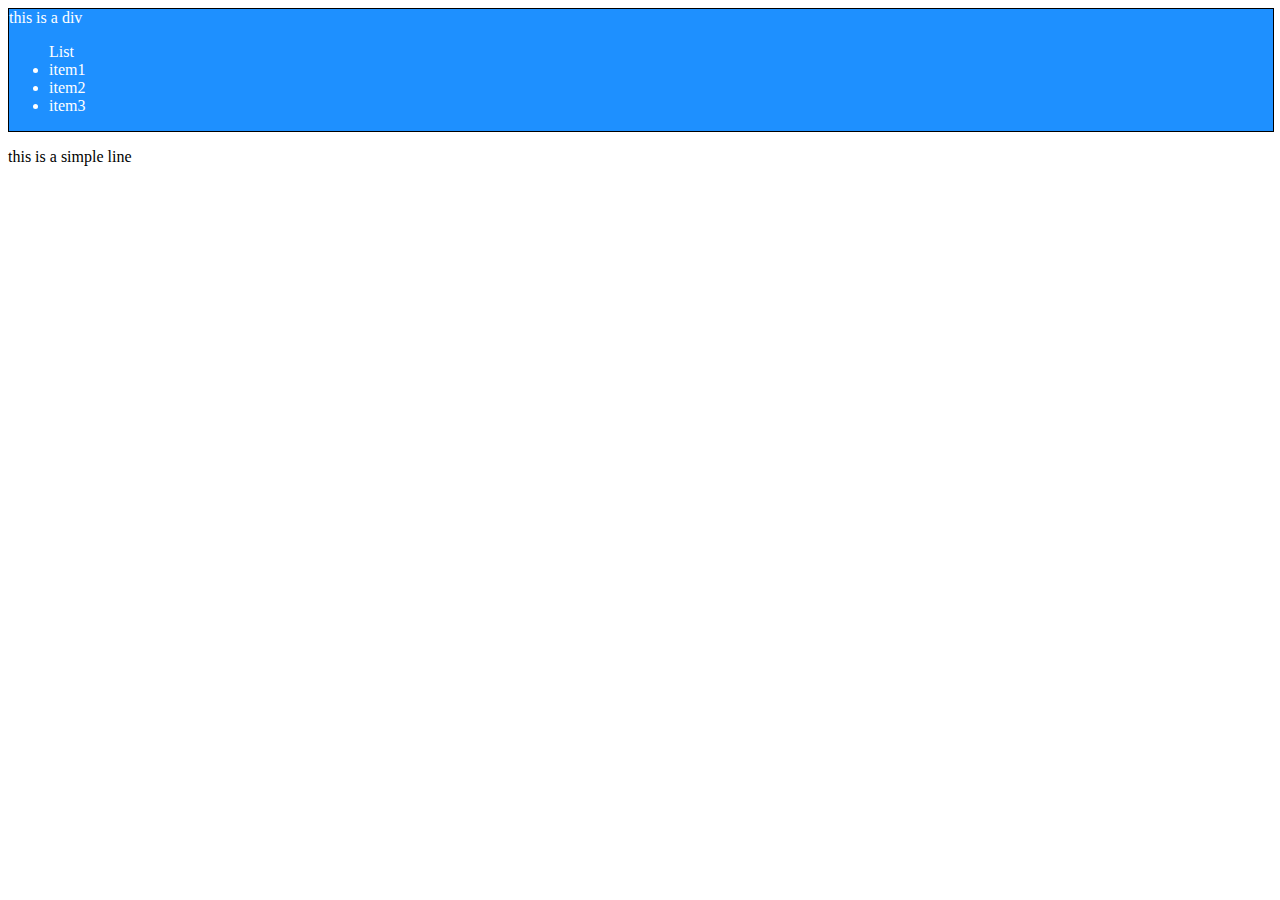
==== Lecture7/index.html @ 1d5c5162 "updates" ====
<!DOCTYPE html>
<html lang="en">
<head>
    <meta charset="UTF-8">
    <meta name="viewport" content="width=device-width, initial-scale=1.0">
    <title>Document</title>
    <link rel="stylesheet" href="styles.css">
</head>
<body>
    <div id="box" name="jsdiv">this is a div
        <ul>List
            <li>item1</li>
            <li>item2</li>
            <li>item3</li>
        </ul>
    </div>
    <p class="para">this is a simple line</p>
    <script src="index.js"></script>
</body>
</html>
---- Lecture7/styles.css ----
#box{
    width: 100%;
    height: 100%;
    background-color: dodgerblue;
    color: white;
    border: 1px solid black;
}
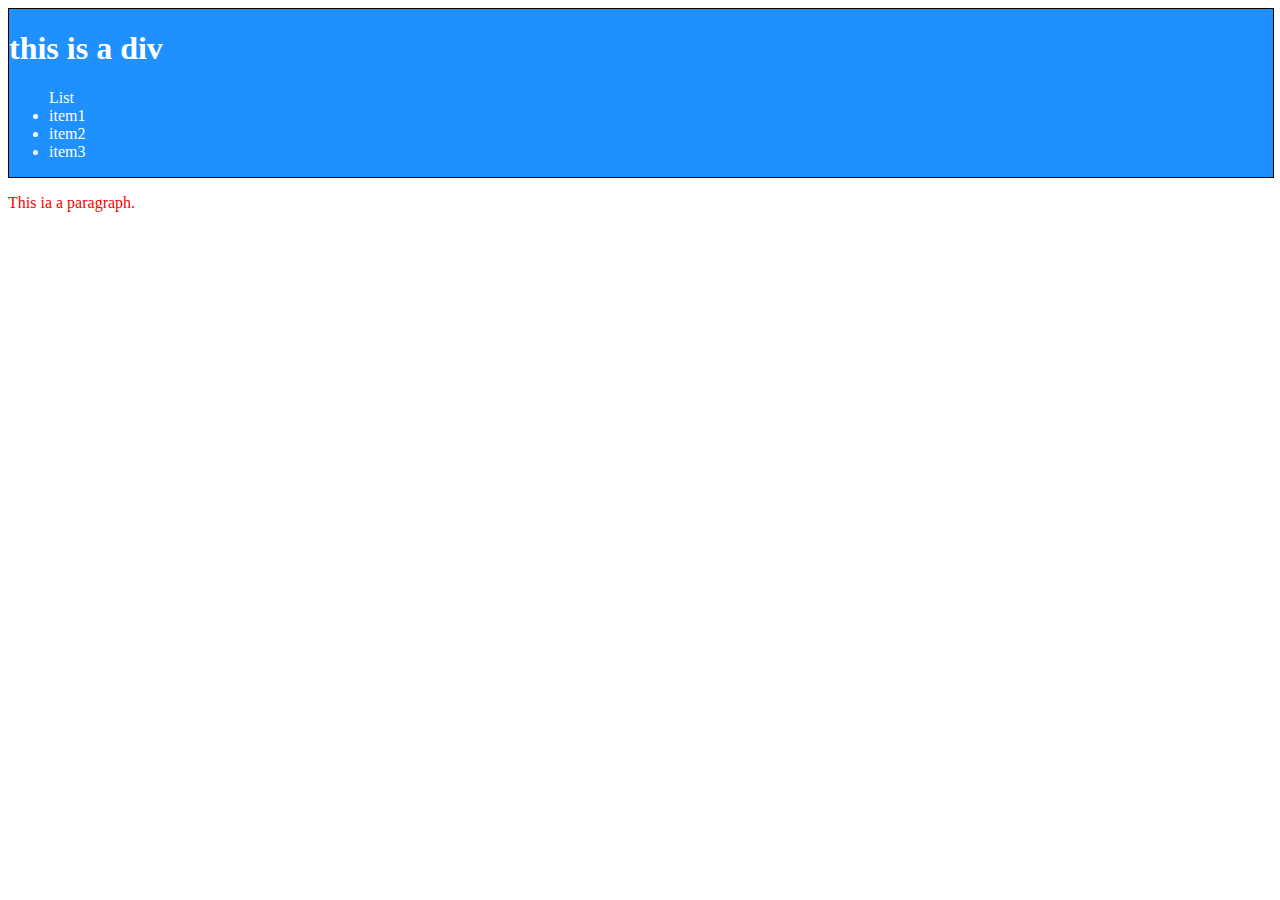
==== commit ee8629cd: "updates" ====
--- a/Lecture7/index.html
+++ b/Lecture7/index.html
@@ -7,14 +7,16 @@
     <link rel="stylesheet" href="styles.css">
 </head>
 <body>
-    <div id="box" name="jsdiv">this is a div
+    <div id="box" name="jsdiv">
+        <h1>this is a div</h1>
         <ul>List
             <li>item1</li>
             <li>item2</li>
             <li>item3</li>
         </ul>
     </div>
-    <p class="para">this is a simple line</p>
+    <!-- <p class="para">this is a simple line</p> -->
+    <p class="content">This ia a paragraph.</p>
     <script src="index.js"></script>
 </body>
 </html>--- a/Lecture7/styles.css
+++ b/Lecture7/styles.css
@@ -4,4 +4,13 @@
     background-color: dodgerblue;
     color: white;
     border: 1px solid black;
+}
+.content{
+    color: red;
+}
+.newContent{
+    color: green;
+}
+.newContent1{
+    color: pink;
 }